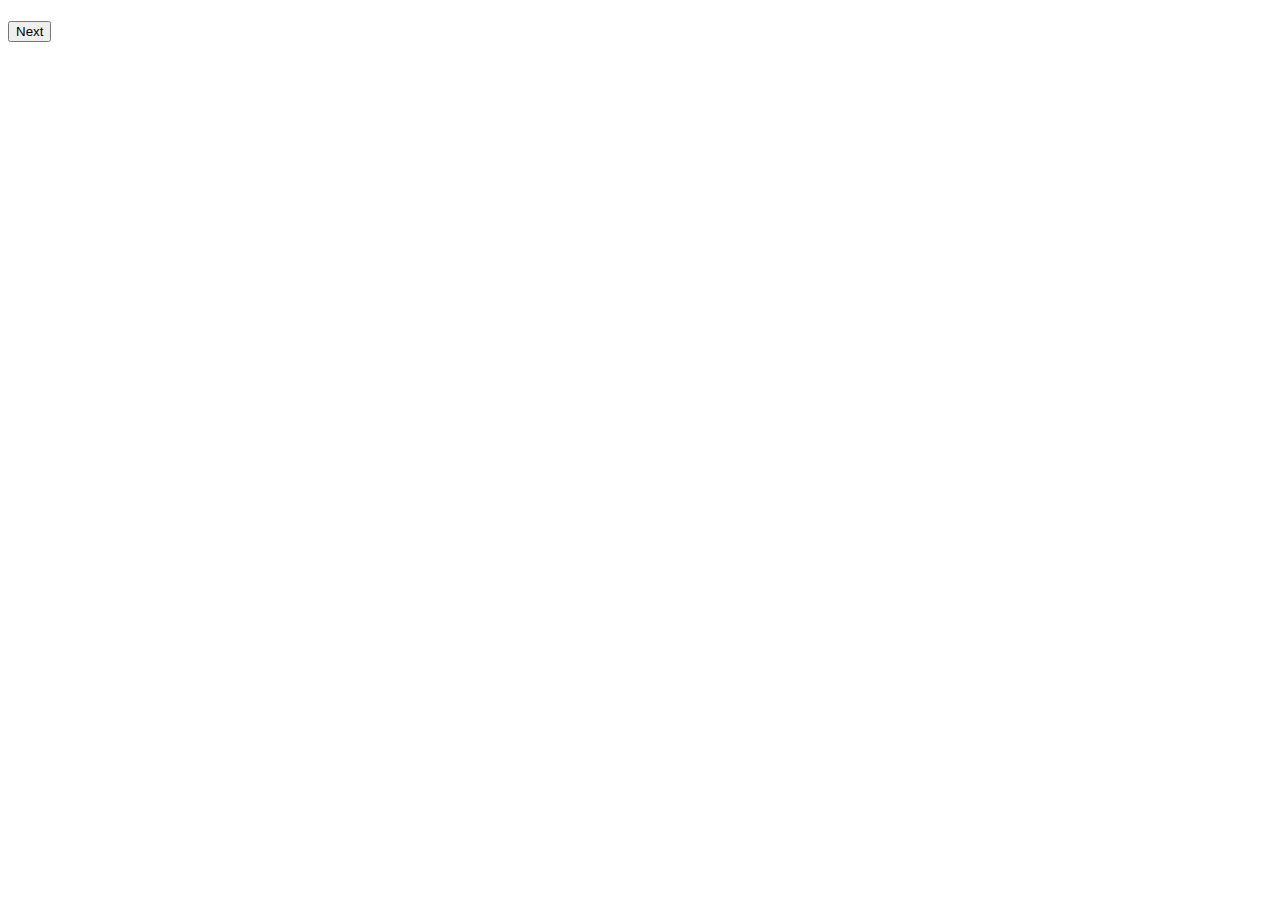
==== w03/d4/morning_exercise/index.html @ 7c028d1c "git commit" ====
<!DOCTYPE html>
<html>
  <head>
    <meta charset="utf-8">
    <meta name="viewport" content="width=device-width">
    <title>repl.it</title>
    <link href="style.css" rel="stylesheet" type="text/css" />
  </head>
  <body>
    <div id="box">
      <h1 id="quote"></h1>
      <button>Next</button>
    </div>
    <script src="script.js"></script>
  </body>
</html>
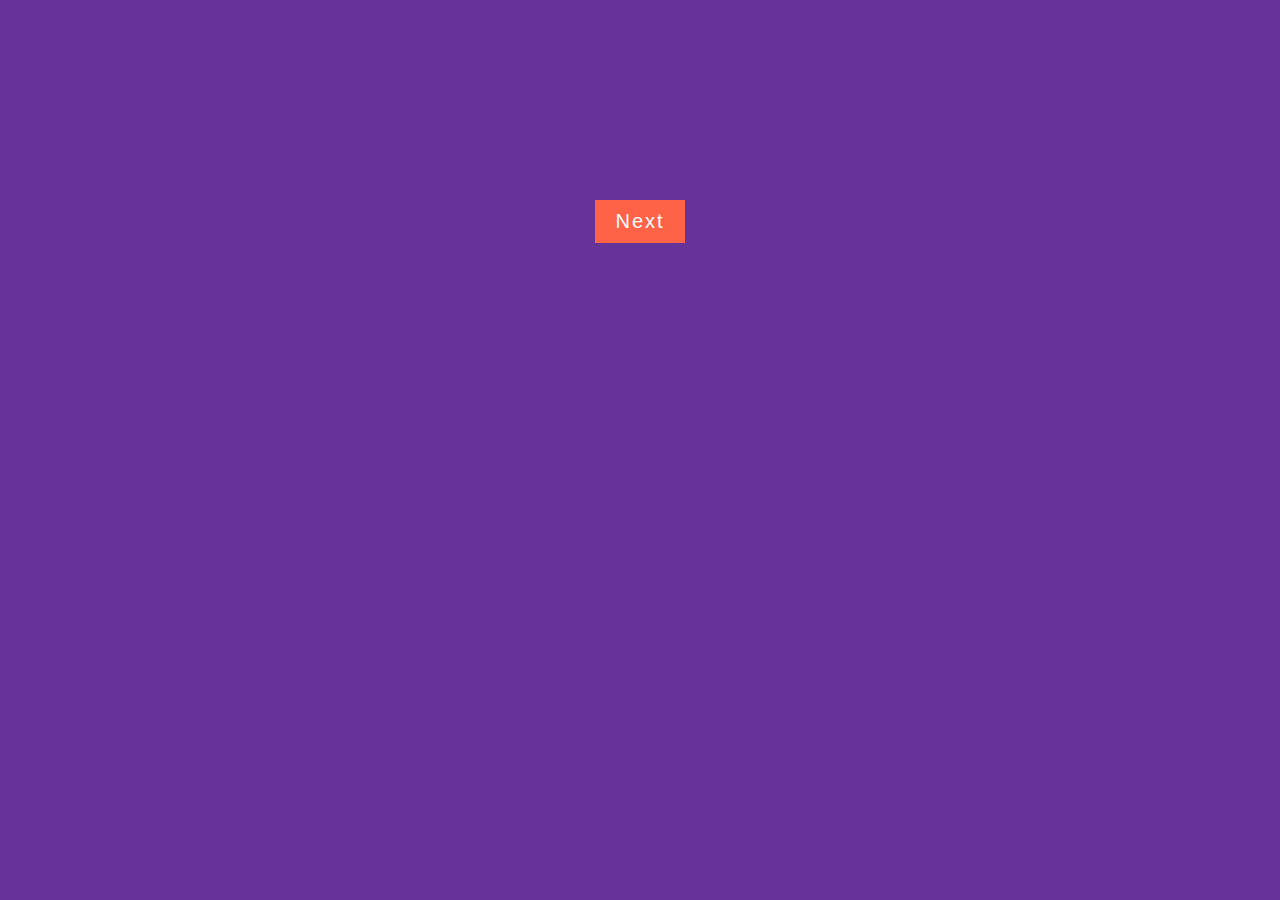
==== commit 2daaf729: "exersice done" ====
--- a/w03/d4/morning_exercise/index.html
+++ b/w03/d4/morning_exercise/index.html
@@ -4,13 +4,13 @@
     <meta charset="utf-8">
     <meta name="viewport" content="width=device-width">
     <title>repl.it</title>
-    <link href="style.css" rel="stylesheet" type="text/css" />
+    <link href="main.css" rel="stylesheet" type="text/css" />
   </head>
   <body>
     <div id="box">
       <h1 id="quote"></h1>
       <button>Next</button>
     </div>
-    <script src="script.js"></script>
+    <script type="text/javascript" src="main.js"></script>
   </body>
-</html>+</html>
--- a/w03/d4/morning_exercise/main.css
+++ b/w03/d4/morning_exercise/main.css
@@ -0,0 +1,20 @@
+body {
+  color: white;
+  font-family: sans-serif;
+  background: rebeccapurple;
+}
+
+#box {
+  width: 500px;
+  margin: 200px auto;
+  text-align: center;
+}
+
+button {
+  background: tomato;
+  border: none;
+  padding: 10px 20px;
+  letter-spacing: 2px;
+  color: white;
+  font-size: 20px;
+}
